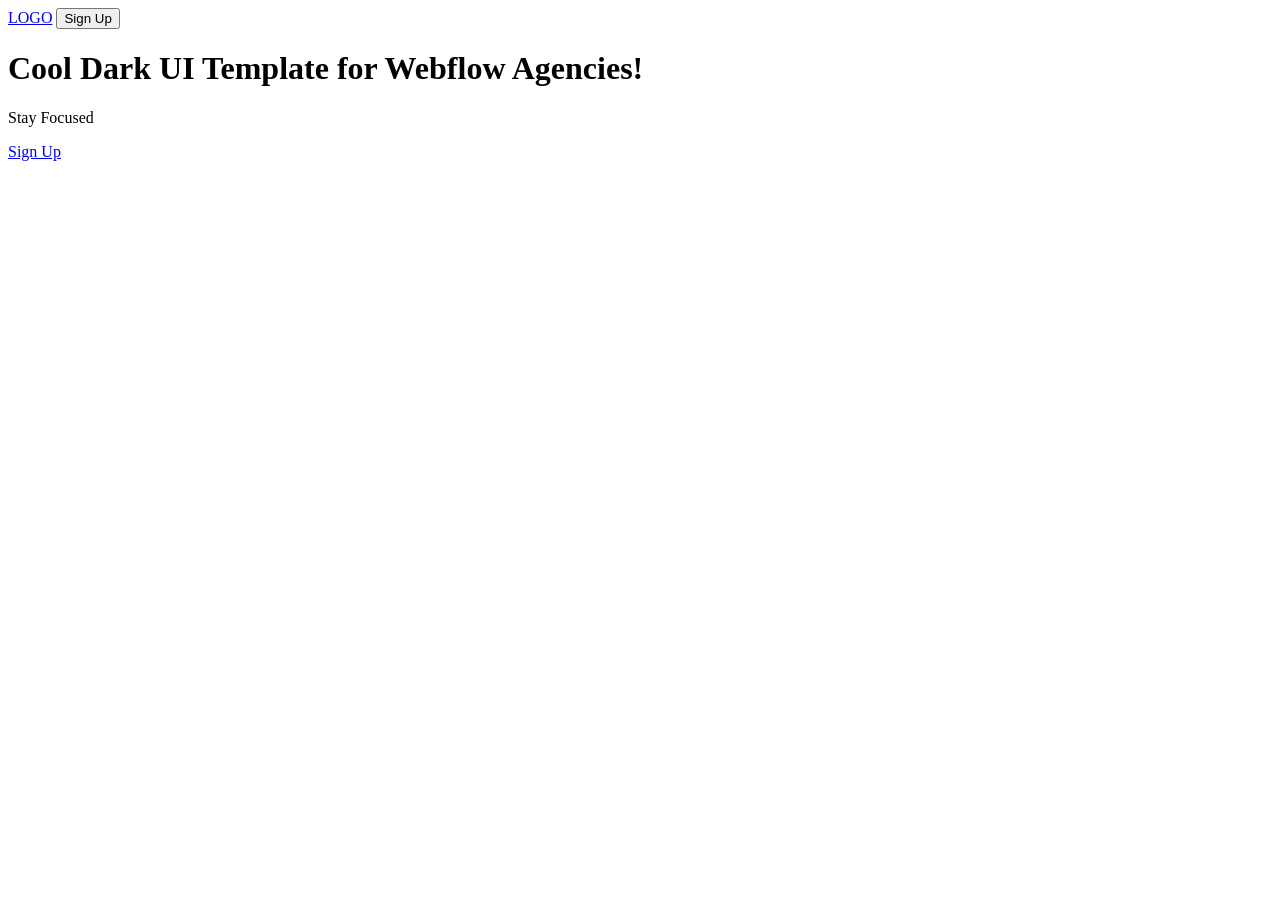
==== Code/index.html @ 5eb94f5a "first commit" ====
<!DOCTYPE html>
<html lang="en">
<head>
    <meta charset="UTF-8">
    <meta name="viewport" content="width=device-width, initial-scale=1.0">
    <title>Landing Page</title>
    <link rel="stylesheet" href="styles/style.css">
</head>
<body>
   <header class="header-section">
    <nav class="navbar">
        <a href="#" class="logo">LOGO</a>
        <button class="sign-up-button">Sign Up</button>
    </nav>
    <div class="hero-content">
        <h1 class="hero-title">Cool Dark UI Template for Webflow Agencies!</h1>
        <p>Stay Focused</p>
        <a href="#" class="btn">Sign Up</a>
    </div>
</header>
    <main>
      
    </main>
    <footer>
     
    </footer>
</body>
</html>
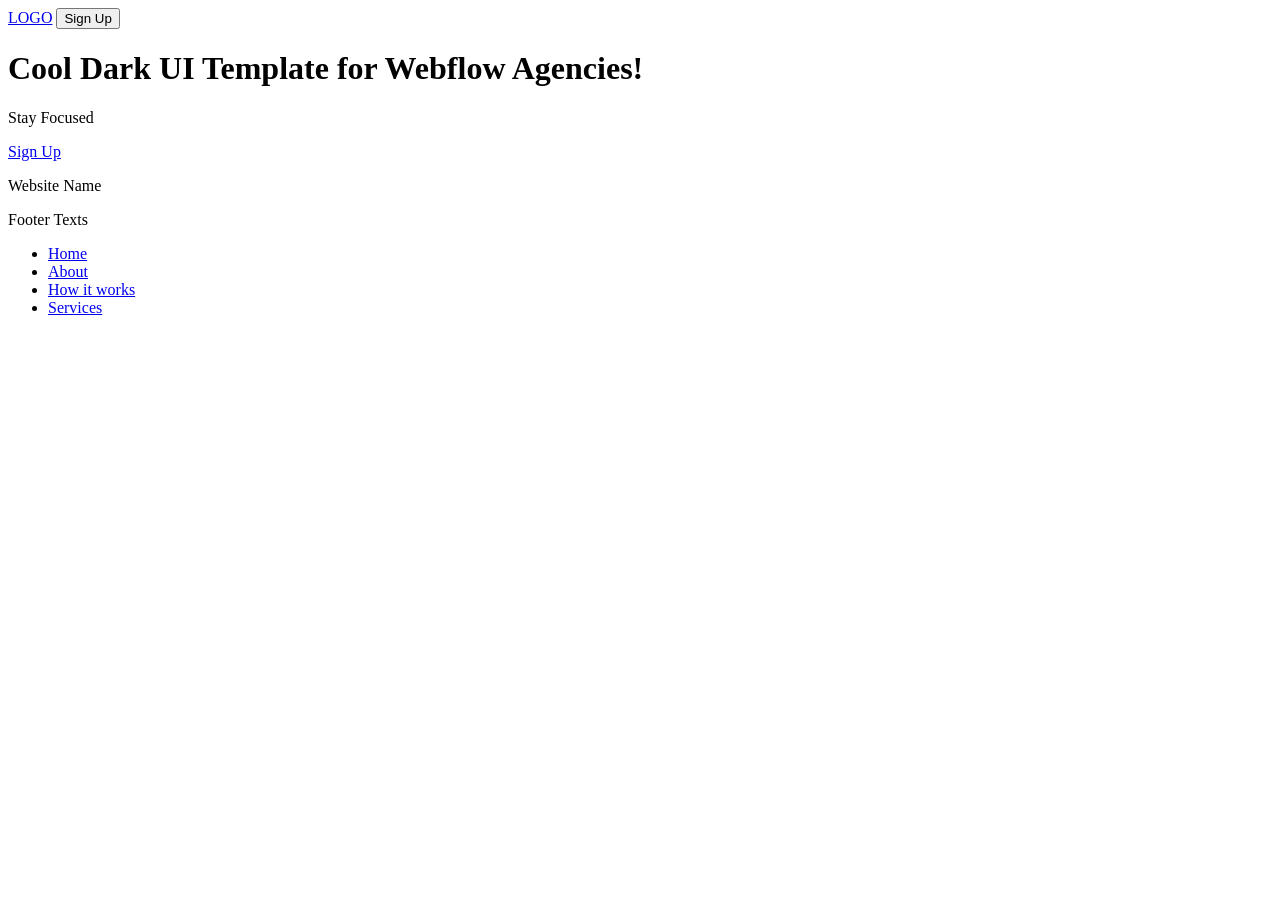
==== commit 1a4da63c: "added footer" ====
--- a/Code/index.html
+++ b/Code/index.html
@@ -22,7 +22,14 @@
       
     </main>
     <footer>
-     
+      <p>Website Name</p>
+        <p>Footer Texts</p>
+        <ul>
+            <li><a href="#">Home</a></li>
+            <li><a href="#">About</a></li>
+            <li><a href="#">How it works</a></li>
+            <li><a href="#">Services</a></li>
+        </ul>
     </footer>
 </body>
 </html>
